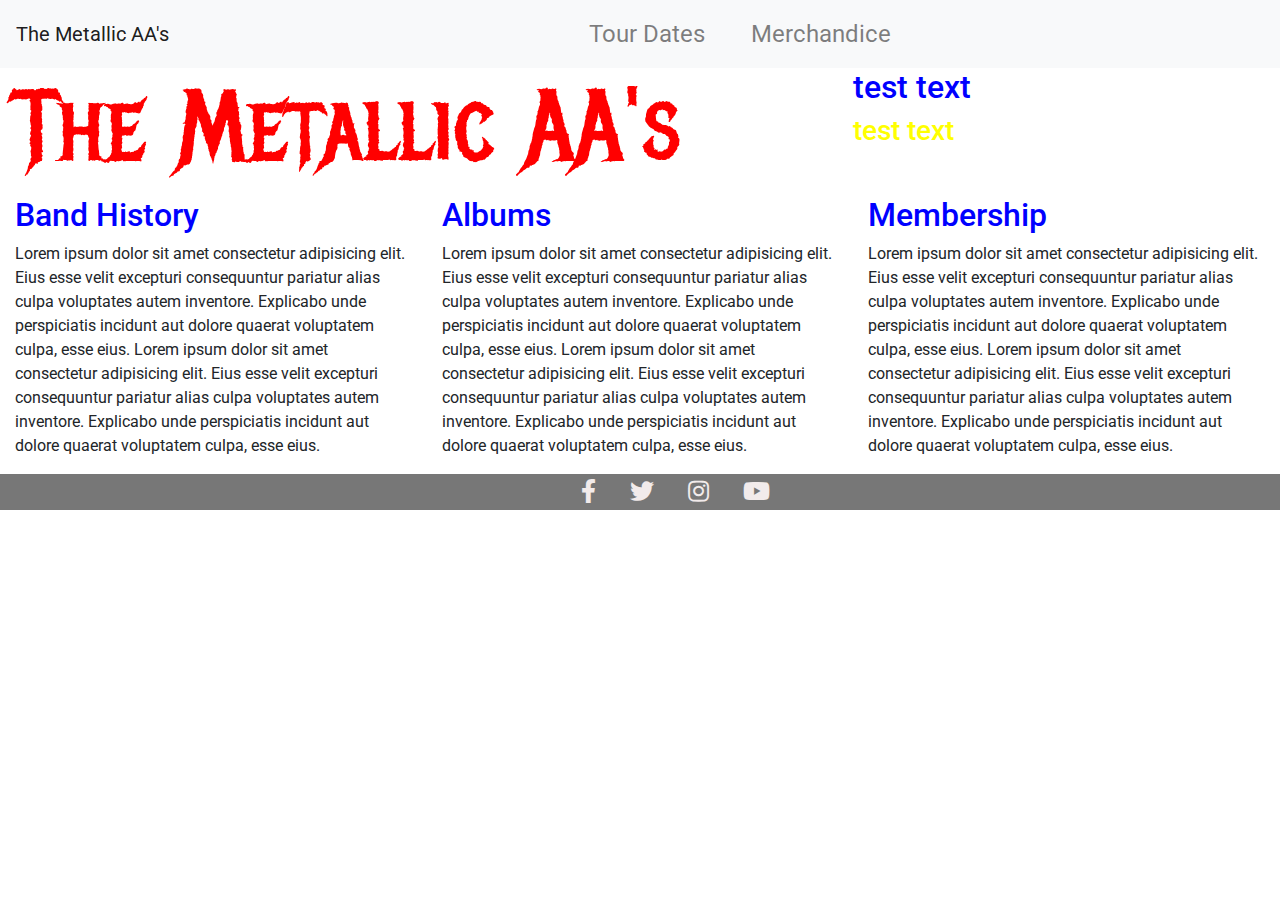
==== index.html @ 0524f5a1 "footer+navAdded" ====
<!DOCTYPE html>
<html lang="en">
<head>
    <meta charset="UTF-8">
    <meta name="viewport" content="width=device-width, initial-scale=1.0">
    <meta http-equiv="X-UA-Compatible" content="ie=edge">
    <title>The Metallic AA's</title>
    <link rel="stylesheet" href="https://stackpath.bootstrapcdn.com/bootstrap/4.4.1/css/bootstrap.min.css" integrity="sha384-Vkoo8x4CGsO3+Hhxv8T/Q5PaXtkKtu6ug5TOeNV6gBiFeWPGFN9MuhOf23Q9Ifjh" crossorigin="anonymous">
<script src="https://stackpath.bootstrapcdn.com/bootstrap/4.4.1/js/bootstrap.min.js" integrity="sha384-wfSDF2E50Y2D1uUdj0O3uMBJnjuUD4Ih7YwaYd1iqfktj0Uod8GCExl3Og8ifwB6" crossorigin="anonymous"></script>
<link href="https://cdnjs.cloudflare.com/ajax/libs/font-awesome/5.11.2/css/all.min.css" type="text/css" rel="stylesheet">
<link href="assets/css/style.css" type="text/css" rel="stylesheet">
</head>
<!---------------------------------------------------------------------Navbar-------------------------------------------------------------------------------------------------------->
<body>
     <nav class="navbar navbar-expand-lg navbar-light bg-light">
        <a class="navbar-brand" href="index.html">The Metallic AA's</a>
            <button class="navbar-toggler" type="button" data-toggle="collapse" data-target="#navbarNav" aria-controls="navbarNav" aria-expanded="false" aria-label="Toggle navigation">
                <span class="navbar-toggler-icon"></span>
            </button>
                <div class="collapse navbar-collapse" id="navbarNav">
                    <ul class="navbar-nav">
                        <li class="nav-item">
                            <a class="nav-link" href="tour.html">Tour Dates</a>
                        </li>
                        <li class="nav-item">
                            <a class="nav-link" href="merch.html">Merchandice</a>
                        </li>
                    </ul>
                </div>
    </nav>
    <!---------------------------------------------------------------------------head------------------------------------------------------------------------------------------->
    <div class="container-fluid top-image">
        <div class="row">
            <div class="col-8">
                <h1>The Metallic AA's</h1>
            </div>
            <div class="col-4">
                <div class="row">
                    <h2>test text</h2>
                </div>
                <div class="row">
                    <h3>test text</h3>
                </div>
            </div>
        </div>
    </div>
 <!----------------------------------------------------------------------middle------------------------------------------------------------------------------------------------------>  
    <div class="container-fluid center-image">
        <div class="row">
            <div class="col-4">
                <h2>Band History</h2>
                    <p>
                        Lorem ipsum dolor sit amet consectetur adipisicing elit.
                        Eius esse velit excepturi consequuntur pariatur alias culpa voluptates autem inventore.
                        Explicabo unde perspiciatis incidunt aut dolore quaerat voluptatem culpa, esse eius.
                        Lorem ipsum dolor sit amet consectetur adipisicing elit.
                        Eius esse velit excepturi consequuntur pariatur alias culpa voluptates autem inventore.
                        Explicabo unde perspiciatis incidunt aut dolore quaerat voluptatem culpa, esse eius.
                    <p>
            </div>
            <div class="col-4">
                <h2>Albums</h2>
                    <p>
                        Lorem ipsum dolor sit amet consectetur adipisicing elit.
                        Eius esse velit excepturi consequuntur pariatur alias culpa voluptates autem inventore.
                        Explicabo unde perspiciatis incidunt aut dolore quaerat voluptatem culpa, esse eius.
                        Lorem ipsum dolor sit amet consectetur adipisicing elit.
                        Eius esse velit excepturi consequuntur pariatur alias culpa voluptates autem inventore.
                        Explicabo unde perspiciatis incidunt aut dolore quaerat voluptatem culpa, esse eius.
                    <p>
            </div>
            <div class="col-4">
                <h2>Membership</h2>
                    <p>
                        Lorem ipsum dolor sit amet consectetur adipisicing elit.
                        Eius esse velit excepturi consequuntur pariatur alias culpa voluptates autem inventore.
                        Explicabo unde perspiciatis incidunt aut dolore quaerat voluptatem culpa, esse eius.
                        Lorem ipsum dolor sit amet consectetur adipisicing elit.
                        Eius esse velit excepturi consequuntur pariatur alias culpa voluptates autem inventore.
                        Explicabo unde perspiciatis incidunt aut dolore quaerat voluptatem culpa, esse eius.
                    <p>
            </div>
        </div>
    </div>
<!------------------------------------------------------------------------footer---------------------------------------------------------------------------------------------------->
    <div class="container-fluid footer">
        <div class="row">
                <ul>
                    <li><a href="https://www.facebook.com/" target="_blank"><i class="fab fa-facebook-f"></i><a></li>
                    <li><a href="https://twitter.com/" target="_blank"><i class="fab fa-twitter"></i><a></li>
                    <li><a href="https://www.instagram.com/" target="_blank"><i class="fab fa-instagram"></i><a></li>
                    <li><a href="https://www.youtube.com/" target="_blank"><i class="fab fa-youtube"></i><a></li>
                </ul>
        </div>
    </div>
</body>
</html>
---- assets/css/style.css ----
@import url('https://fonts.googleapis.com/css?family=Metal+Mania:100,200,300,400,500,600,700|Roboto:100,200,300,400,500,600,700&display=swap');

body{
    margin: 0;
    padding: 0;
}

h1{
    color: red;
    font-family: "metal mania";
    font-size: 100px;
}

h2{
    color: blue;
}

h3{
    color: yellow;
}

h4{
    color: green;
}

h5{
    color: purple;
}

h6{
    color: orange;
}

.top-image{
    background-image: url(/assets/img/band2.jpg);
}


.center-image{
    background-image: url(/assets/img/ban.jpg);
}

.footer{
background-color: #777;
}

ul{
margin: 0 auto;
}

ul li{
display: inline;
font-size: 150%;
margin-left: 30px;
}

ul li i{
color:  #f2ebeb;
}

ul li i:hover{
    color: #c23c32;
}
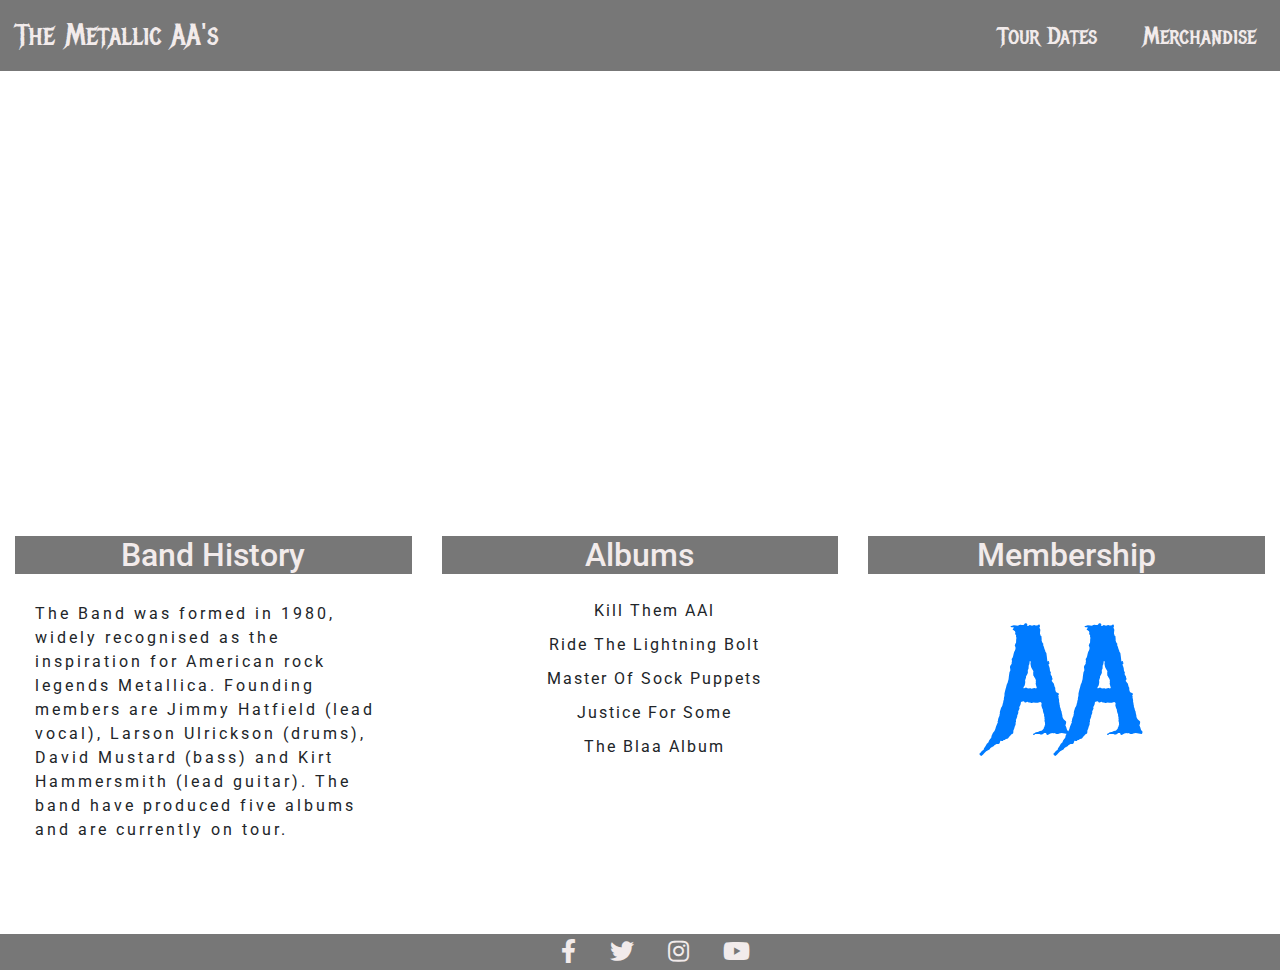
==== commit c4044fc3: "partial readme + updates to files" ====
--- a/index.html
+++ b/index.html
@@ -12,7 +12,7 @@
 </head>
 <!---------------------------------------------------------------------Navbar-------------------------------------------------------------------------------------------------------->
 <body>
-     <nav class="navbar navbar-expand-lg navbar-light bg-light">
+    <nav class="navbar navbar-expand-lg navbar-dark navback">
         <a class="navbar-brand" href="index.html">The Metallic AA's</a>
             <button class="navbar-toggler" type="button" data-toggle="collapse" data-target="#navbarNav" aria-controls="navbarNav" aria-expanded="false" aria-label="Toggle navigation">
                 <span class="navbar-toggler-icon"></span>
@@ -23,7 +23,7 @@
                             <a class="nav-link" href="tour.html">Tour Dates</a>
                         </li>
                         <li class="nav-item">
-                            <a class="nav-link" href="merch.html">Merchandice</a>
+                            <a class="nav-link" href="merch.html">Merchandise</a>
                         </li>
                     </ul>
                 </div>
@@ -31,54 +31,38 @@
     <!---------------------------------------------------------------------------head------------------------------------------------------------------------------------------->
     <div class="container-fluid top-image">
         <div class="row">
-            <div class="col-8">
-                <h1>The Metallic AA's</h1>
-            </div>
-            <div class="col-4">
-                <div class="row">
-                    <h2>test text</h2>
-                </div>
-                <div class="row">
-                    <h3>test text</h3>
-                </div>
+            <div class="col">
             </div>
         </div>
     </div>
  <!----------------------------------------------------------------------middle------------------------------------------------------------------------------------------------------>  
     <div class="container-fluid center-image">
         <div class="row">
-            <div class="col-4">
+            <div class="col-lg-4 col-sm-12">
                 <h2>Band History</h2>
                     <p>
-                        Lorem ipsum dolor sit amet consectetur adipisicing elit.
-                        Eius esse velit excepturi consequuntur pariatur alias culpa voluptates autem inventore.
-                        Explicabo unde perspiciatis incidunt aut dolore quaerat voluptatem culpa, esse eius.
-                        Lorem ipsum dolor sit amet consectetur adipisicing elit.
-                        Eius esse velit excepturi consequuntur pariatur alias culpa voluptates autem inventore.
-                        Explicabo unde perspiciatis incidunt aut dolore quaerat voluptatem culpa, esse eius.
+                      The Band was formed in 1980, widely recognised as the inspiration for American rock legends Metallica.
+                      Founding members are Jimmy Hatfield (lead vocal),
+                      Larson Ulrickson (drums), David Mustard (bass) and Kirt Hammersmith (lead guitar).
+                      The band have produced five albums and are currently on tour.
+
                     <p>
             </div>
-            <div class="col-4">
+            <div class="col-lg-4 col-sm-12">
                 <h2>Albums</h2>
-                    <p>
-                        Lorem ipsum dolor sit amet consectetur adipisicing elit.
-                        Eius esse velit excepturi consequuntur pariatur alias culpa voluptates autem inventore.
-                        Explicabo unde perspiciatis incidunt aut dolore quaerat voluptatem culpa, esse eius.
-                        Lorem ipsum dolor sit amet consectetur adipisicing elit.
-                        Eius esse velit excepturi consequuntur pariatur alias culpa voluptates autem inventore.
-                        Explicabo unde perspiciatis incidunt aut dolore quaerat voluptatem culpa, esse eius.
-                    <p>
+                    
+                      <ul id="album">
+                        <li>Kill Them AAl</li>
+                        <li>Ride The Lightning Bolt </li>
+                        <li>Master Of Sock Puppets</li>
+                        <li>Justice For Some</li>
+                        <li>The Blaa Album</li>
+                      </ul>
+                
             </div>
-            <div class="col-4">
+            <div class="col-lg-4 col-sm-12">
                 <h2>Membership</h2>
-                    <p>
-                        Lorem ipsum dolor sit amet consectetur adipisicing elit.
-                        Eius esse velit excepturi consequuntur pariatur alias culpa voluptates autem inventore.
-                        Explicabo unde perspiciatis incidunt aut dolore quaerat voluptatem culpa, esse eius.
-                        Lorem ipsum dolor sit amet consectetur adipisicing elit.
-                        Eius esse velit excepturi consequuntur pariatur alias culpa voluptates autem inventore.
-                        Explicabo unde perspiciatis incidunt aut dolore quaerat voluptatem culpa, esse eius.
-                    <p>
+                    <h1><a href="membership.html">AA</a></h1>
             </div>
         </div>
     </div>
@@ -93,5 +77,8 @@
                 </ul>
         </div>
     </div>
+<script src="https://code.jquery.com/jquery-3.2.1.slim.min.js" integrity="sha384-KJ3o2DKtIkvYIK3UENzmM7KCkRr/rE9/Qpg6aAZGJwFDMVNA/GpGFF93hXpG5KkN" crossorigin="anonymous"></script>
+<script src="https://cdnjs.cloudflare.com/ajax/libs/popper.js/1.12.9/umd/popper.min.js" integrity="sha384-ApNbgh9B+Y1QKtv3Rn7W3mgPxhU9K/ScQsAP7hUibX39j7fakFPskvXusvfa0b4Q" crossorigin="anonymous"></script>
+<script src="https://maxcdn.bootstrapcdn.com/bootstrap/4.0.0/js/bootstrap.min.js" integrity="sha384-JZR6Spejh4U02d8jOt6vLEHfe/JQGiRRSQQxSfFWpi1MquVdAyjUar5+76PVCmYl" crossorigin="anonymous"></script>
 </body>
 </html>--- a/assets/css/style.css
+++ b/assets/css/style.css
@@ -6,17 +6,59 @@
 }
 
 h1{
-    color: red;
+    color:#777;
     font-family: "metal mania";
-    font-size: 100px;
+    font-size: 150px;
+    text-align: center;
+    margin-top: 5%;
 }
 
+.navback{
+    background-color: #777;
+}
+
+.navbar .navbar-brand{
+    font-size:30px;
+    font-family: "metal mania";
+    transition: color 0.5s ease-in-out;
+    color: #f2ebeb;
+}
+
+.navbar .navbar-brand:hover{
+    color: red;
+}
+
+.navbar .navbar-nav{
+    margin-right: 0;
+}
+
+.navbar .nav-item .nav-link{
+    color:#f2ebeb;
+    font-family: "metal mania";
+    text-align: right;
+}
+
+.navbar .nav-item .nav-link:hover{
+    color: red;
+    transition: color 0.5s ease-in-out;
+}
+
+.navbar .navbar-toggler icon{
+    color:#f2ebeb;
+}
+
+
 h2{
-    color: blue;
+    color:#f2ebeb;
+    text-align: center;
+    font-family: "Roboto";
+    text-transform: capitalize;
+    margin-top: 15px;
+    background-color: #777;
 }
 
 h3{
-    color: yellow;
+    color: #f2ebeb;;
 }
 
 h4{
@@ -31,8 +73,34 @@
     color: orange;
 }
 
+p{
+    letter-spacing: 3px;
+    padding: 20px;
+    font-family: "Roboto";
+}
+
 .top-image{
-    background-image: url(/assets/img/band2.jpg);
+    background-image: url(/assets/img/band3.jpg);
+    height: 50vh;
+    background-size:cover;
+    width: 100vw ;
+    background-position: center;
+}
+
+ .top-image-tour{
+    background-image: url(/assets/img/tour.jpg);
+    height: 50vh;
+    background-size:cover;
+    width: 100vw;
+    background-repeat:no-repeat;
+    background-position: center;
+}
+
+.top-image-merch{
+    background-image: url(/assets/img/merch.jpg);
+    height: 50vh;
+    background-size:cover;
+    width: 100vw ;
 }
 
 
@@ -41,11 +109,12 @@
 }
 
 .footer{
-background-color: #777;
+background-color:#777;
 }
 
 ul{
 margin: 0 auto;
+padding: 0;
 }
 
 ul li{
@@ -56,8 +125,52 @@
 
 ul li i{
 color:  #f2ebeb;
+transition: color 0.5s ease-in-out;
 }
 
 ul li i:hover{
-    color: #c23c32;
-}+    color: red;
+}
+
+.btn{
+    background-color:none;
+    color: #777;
+    border: 0;
+    
+}
+
+.btn:hover{
+    color: red;
+    transition: color 0.5s ease-in-out;
+}
+
+/*.logo{
+    background: url("../img/tour.jpg");
+    background-position: center;
+    background-repeat: no-repeat;
+    background-size: cover;
+    min-height: 360px;*/
+}
+
+.repo{
+    height:50vh;
+}
+
+.btn .btn-lg{
+    padding-left: 40%;
+}
+
+#album li{
+    color:#212529;
+    letter-spacing: 2px;
+    padding: 5px;
+    font-size: 16px;
+    display: block;
+    font-family: "Roboto";
+    text-align: center;
+}
+
+#album{
+    margin-top:20px;
+}
+
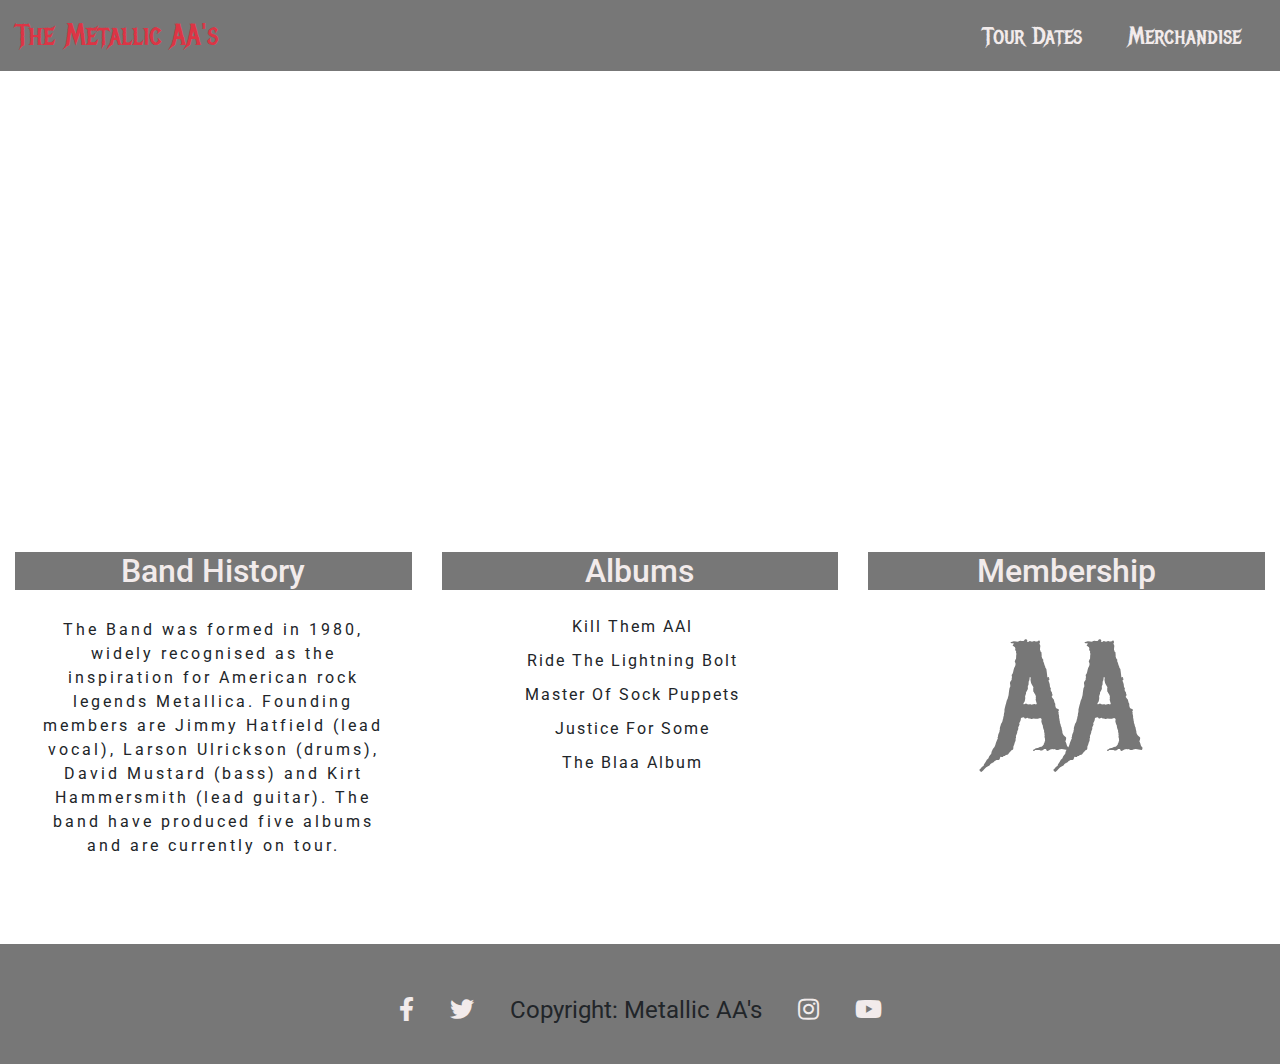
==== commit b618075a: "improved footer+membership column/added margins" ====
--- a/index.html
+++ b/index.html
@@ -1,84 +1,138 @@
 <!DOCTYPE html>
 <html lang="en">
-<head>
-    <meta charset="UTF-8">
-    <meta name="viewport" content="width=device-width, initial-scale=1.0">
-    <meta http-equiv="X-UA-Compatible" content="ie=edge">
+  <head>
+    <meta charset="UTF-8" />
+    <meta name="viewport" content="width=device-width, initial-scale=1.0" />
+    <meta http-equiv="X-UA-Compatible" content="ie=edge" />
     <title>The Metallic AA's</title>
-    <link rel="stylesheet" href="https://stackpath.bootstrapcdn.com/bootstrap/4.4.1/css/bootstrap.min.css" integrity="sha384-Vkoo8x4CGsO3+Hhxv8T/Q5PaXtkKtu6ug5TOeNV6gBiFeWPGFN9MuhOf23Q9Ifjh" crossorigin="anonymous">
-<script src="https://stackpath.bootstrapcdn.com/bootstrap/4.4.1/js/bootstrap.min.js" integrity="sha384-wfSDF2E50Y2D1uUdj0O3uMBJnjuUD4Ih7YwaYd1iqfktj0Uod8GCExl3Og8ifwB6" crossorigin="anonymous"></script>
-<link href="https://cdnjs.cloudflare.com/ajax/libs/font-awesome/5.11.2/css/all.min.css" type="text/css" rel="stylesheet">
-<link href="assets/css/style.css" type="text/css" rel="stylesheet">
-</head>
-<!---------------------------------------------------------------------Navbar-------------------------------------------------------------------------------------------------------->
-<body>
+    <link
+      rel="stylesheet"
+      href="https://stackpath.bootstrapcdn.com/bootstrap/4.4.1/css/bootstrap.min.css"
+      integrity="sha384-Vkoo8x4CGsO3+Hhxv8T/Q5PaXtkKtu6ug5TOeNV6gBiFeWPGFN9MuhOf23Q9Ifjh"
+      crossorigin="anonymous"
+    />
+    <script
+      src="https://stackpath.bootstrapcdn.com/bootstrap/4.4.1/js/bootstrap.min.js"
+      integrity="sha384-wfSDF2E50Y2D1uUdj0O3uMBJnjuUD4Ih7YwaYd1iqfktj0Uod8GCExl3Og8ifwB6"
+      crossorigin="anonymous"
+    ></script>
+    <link
+      href="https://cdnjs.cloudflare.com/ajax/libs/font-awesome/5.11.2/css/all.min.css"
+      type="text/css"
+      rel="stylesheet"
+    />
+    <link href="assets/css/style.css" type="text/css" rel="stylesheet" />
+  </head>
+  <!---------------------------------------------------------------------Navbar-------------------------------------------------------------------------------------------------------->
+
+  <body>
     <nav class="navbar navbar-expand-lg navbar-dark navback">
-        <a class="navbar-brand" href="index.html">The Metallic AA's</a>
-            <button class="navbar-toggler" type="button" data-toggle="collapse" data-target="#navbarNav" aria-controls="navbarNav" aria-expanded="false" aria-label="Toggle navigation">
-                <span class="navbar-toggler-icon"></span>
-            </button>
-                <div class="collapse navbar-collapse" id="navbarNav">
-                    <ul class="navbar-nav">
-                        <li class="nav-item">
-                            <a class="nav-link" href="tour.html">Tour Dates</a>
-                        </li>
-                        <li class="nav-item">
-                            <a class="nav-link" href="merch.html">Merchandise</a>
-                        </li>
-                    </ul>
-                </div>
+      <a class="navbar-brand text-danger" href="index.html"
+        >The Metallic AA's</a
+      >
+      <button
+        class="navbar-toggler"
+        type="button"
+        data-toggle="collapse"
+        data-target="#navbarNav"
+        aria-controls="navbarNav"
+        aria-expanded="false"
+        aria-label="Toggle navigation"
+      >
+        <span class="navbar-toggler-icon"></span>
+      </button>
+      <div class="collapse navbar-collapse" id="navbarNav">
+        <ul class="navbar-nav">
+          <li class="nav-item">
+            <a class="nav-link" href="tour.html">Tour Dates</a>
+          </li>
+          <li class="nav-item">
+            <a class="nav-link" href="merch.html">Merchandise</a>
+          </li>
+        </ul>
+      </div>
     </nav>
     <!---------------------------------------------------------------------------head------------------------------------------------------------------------------------------->
     <div class="container-fluid top-image">
-        <div class="row">
-            <div class="col">
-            </div>
+      <div class="row">
+        <div class="col"></div>
+      </div>
+    </div>
+    <!----------------------------------------------------------------------middle------------------------------------------------------------------------------------------------------>
+    <div class="container-fluid center-image">
+      <div class="row">
+        <div class="col-lg-4 col-sm-12 mt-3">
+          <h2>Band History</h2>
+          <p>
+            The Band was formed in 1980, widely recognised as the inspiration
+            for American rock legends Metallica. Founding members are Jimmy
+            Hatfield (lead vocal), Larson Ulrickson (drums), David Mustard
+            (bass) and Kirt Hammersmith (lead guitar). The band have produced
+            five albums and are currently on tour.
+          </p>
         </div>
+
+        <div class="col-lg-4 col-sm-12 mt-3">
+          <h2>Albums</h2>
+          <ul id="album">
+            <li>Kill Them AAl</li>
+            <li>Ride The Lightning Bolt</li>
+            <li>Master Of Sock Puppets</li>
+            <li>Justice For Some</li>
+            <li>The Blaa Album</li>
+          </ul>
+        </div>
+
+        <div class="col-lg-4 col-sm-12 mt-3">
+          <h2>Membership</h2>
+          <h1><a class="membership" href="membership.html">AA</a></h1>
+        </div>
+      </div>
     </div>
- <!----------------------------------------------------------------------middle------------------------------------------------------------------------------------------------------>  
-    <div class="container-fluid center-image">
-        <div class="row">
-            <div class="col-lg-4 col-sm-12">
-                <h2>Band History</h2>
-                    <p>
-                      The Band was formed in 1980, widely recognised as the inspiration for American rock legends Metallica.
-                      Founding members are Jimmy Hatfield (lead vocal),
-                      Larson Ulrickson (drums), David Mustard (bass) and Kirt Hammersmith (lead guitar).
-                      The band have produced five albums and are currently on tour.
-
-                    <p>
-            </div>
-            <div class="col-lg-4 col-sm-12">
-                <h2>Albums</h2>
-                    
-                      <ul id="album">
-                        <li>Kill Them AAl</li>
-                        <li>Ride The Lightning Bolt </li>
-                        <li>Master Of Sock Puppets</li>
-                        <li>Justice For Some</li>
-                        <li>The Blaa Album</li>
-                      </ul>
-                
-            </div>
-            <div class="col-lg-4 col-sm-12">
-                <h2>Membership</h2>
-                    <h1><a href="membership.html">AA</a></h1>
-            </div>
-        </div>
+    <!------------------------------------------------------------------------footer---------------------------------------------------------------------------------------------------->
+    <div class="container-fluid footer">
+      <div class="row">
+        <ul class="mt-5">
+          <li>
+            <a href="https://www.facebook.com/" target="_blank"
+              ><i class="fab fa-facebook-f"></i
+            ></a>
+          </li>
+          <li>
+            <a href="https://twitter.com/" target="_blank"
+              ><i class="fab fa-twitter"></i
+            ></a>
+          </li>
+          <li>
+            <a><span>Copyright: Metallic AA's</span></a>
+          </li>
+          <li>
+            <a href="https://www.instagram.com/" target="_blank"
+              ><i class="fab fa-instagram"></i
+            ></a>
+          </li>
+          <li>
+            <a href="https://www.youtube.com/" target="_blank"
+              ><i class="fab fa-youtube"></i
+            ></a>
+          </li>
+        </ul>
+      </div>
     </div>
-<!------------------------------------------------------------------------footer---------------------------------------------------------------------------------------------------->
-    <div class="container-fluid footer">
-        <div class="row">
-                <ul>
-                    <li><a href="https://www.facebook.com/" target="_blank"><i class="fab fa-facebook-f"></i><a></li>
-                    <li><a href="https://twitter.com/" target="_blank"><i class="fab fa-twitter"></i><a></li>
-                    <li><a href="https://www.instagram.com/" target="_blank"><i class="fab fa-instagram"></i><a></li>
-                    <li><a href="https://www.youtube.com/" target="_blank"><i class="fab fa-youtube"></i><a></li>
-                </ul>
-        </div>
-    </div>
-<script src="https://code.jquery.com/jquery-3.2.1.slim.min.js" integrity="sha384-KJ3o2DKtIkvYIK3UENzmM7KCkRr/rE9/Qpg6aAZGJwFDMVNA/GpGFF93hXpG5KkN" crossorigin="anonymous"></script>
-<script src="https://cdnjs.cloudflare.com/ajax/libs/popper.js/1.12.9/umd/popper.min.js" integrity="sha384-ApNbgh9B+Y1QKtv3Rn7W3mgPxhU9K/ScQsAP7hUibX39j7fakFPskvXusvfa0b4Q" crossorigin="anonymous"></script>
-<script src="https://maxcdn.bootstrapcdn.com/bootstrap/4.0.0/js/bootstrap.min.js" integrity="sha384-JZR6Spejh4U02d8jOt6vLEHfe/JQGiRRSQQxSfFWpi1MquVdAyjUar5+76PVCmYl" crossorigin="anonymous"></script>
-</body>
-</html>+    <script
+      src="https://code.jquery.com/jquery-3.2.1.slim.min.js"
+      integrity="sha384-KJ3o2DKtIkvYIK3UENzmM7KCkRr/rE9/Qpg6aAZGJwFDMVNA/GpGFF93hXpG5KkN"
+      crossorigin="anonymous"
+    ></script>
+    <script
+      src="https://cdnjs.cloudflare.com/ajax/libs/popper.js/1.12.9/umd/popper.min.js"
+      integrity="sha384-ApNbgh9B+Y1QKtv3Rn7W3mgPxhU9K/ScQsAP7hUibX39j7fakFPskvXusvfa0b4Q"
+      crossorigin="anonymous"
+    ></script>
+    <script
+      src="https://maxcdn.bootstrapcdn.com/bootstrap/4.0.0/js/bootstrap.min.js"
+      integrity="sha384-JZR6Spejh4U02d8jOt6vLEHfe/JQGiRRSQQxSfFWpi1MquVdAyjUar5+76PVCmYl"
+      crossorigin="anonymous"
+    ></script>
+  </body>
+</html>
--- a/assets/css/style.css
+++ b/assets/css/style.css
@@ -1,176 +1,278 @@
-@import url('https://fonts.googleapis.com/css?family=Metal+Mania:100,200,300,400,500,600,700|Roboto:100,200,300,400,500,600,700&display=swap');
-
-body{
-    margin: 0;
-    padding: 0;
-}
-
-h1{
-    color:#777;
-    font-family: "metal mania";
-    font-size: 150px;
-    text-align: center;
-    margin-top: 5%;
-}
-
-.navback{
-    background-color: #777;
-}
-
-.navbar .navbar-brand{
-    font-size:30px;
-    font-family: "metal mania";
-    transition: color 0.5s ease-in-out;
-    color: #f2ebeb;
-}
-
-.navbar .navbar-brand:hover{
+@import url("https://fonts.googleapis.com/css?family=Metal+Mania:100,200,300,400,500,600,700|Roboto:100,200,300,400,500,600,700&display=swap");
+
+/*-------------------------------------------------------------------------navbar section-----------------------------------------------------------------------------------*/
+body {
+  margin: 0;
+  padding: 0;
+  font-family: "Roboto";
+  height: 100vh;
+}
+
+.navback {
+  background-color: #777;
+}
+
+.navbar .navbar-brand {
+  font-size: 30px;
+  font-family: "metal mania";
+  transition: color 0.5s ease-in-out;
+  color: #f2ebeb;
+}
+
+.navbar .navbar-brand:hover {
+  color: red;
+}
+
+.navbar .navbar-nav {
+  margin-right: 0;
+}
+
+.navbar .nav-item .nav-link {
+  color: #f2ebeb;
+  font-family: "metal mania";
+  text-align: right;
+}
+
+.navbar .nav-item .nav-link:hover {
+  color: red;
+  transition: color 0.5s ease-in-out;
+}
+
+.navbar .navbar-toggler icon {
+  color: #f2ebeb;
+}
+
+/*------------------------------------------------------------------------------images-------------------------------------------------------------------------------------------*/
+.top-image {
+  background-image: url(../img/band.jpg);
+  height: 50vh;
+  background-size: cover;
+  width: 100vw;
+  background-position: center;
+  background-repeat: no-repeat;
+}
+
+.top-image-tour {
+  background-image: url(../img/tour3.jpg);
+  height: 50vh;
+  background-size: cover;
+  width: 100vw;
+  background-repeat: no-repeat;
+  background-position: bottom;
+}
+
+.top-image-merch {
+  background-image: url(../img/merch2.jpg);
+  height: 50vh;
+  background-size: cover;
+  width: 100vw;
+  background-repeat: no-repeat;
+}
+
+.member-image {
+  background-image: url(../img/hands.jpg);
+  height: 100vh;
+  background-size: cover;
+  background-repeat: no-repeat;
+}
+
+.center-image .membership {
+  color: #777;
+  text-decoration: none;
+  animation-name: colorChange;
+  animation-duration: 5s;
+  animation-fill-mode: forwards;
+}
+
+/* .center-image .membership:hover {
+  color: red;
+  transition: color 0.5s ease-in-out;
+} */
+
+/*--------------------------------------------------------------------------text------------------------------------------------------------------------------------------------*/
+h1 {
+  color: #777;
+  font-family: "metal mania";
+  font-size: 150px;
+  text-align: center;
+  margin-top: 5%;
+}
+
+h2 {
+  color: #f2ebeb;
+  text-align: center;
+  font-family: "Roboto";
+  text-transform: capitalize;
+  margin-top: 15px;
+  background-color: #777;
+}
+
+h3 {
+  color: #f2ebeb;
+}
+
+p {
+  letter-spacing: 3px;
+  padding: 20px;
+  font-family: "Roboto";
+  text-align: center;
+}
+
+/*----------------------------------------------------------------------------lists---------------------------------------------------------------------------------------------*/
+
+ul {
+  margin: 0 auto;
+  padding: 0;
+}
+
+ul li {
+  display: inline;
+  font-size: 150%;
+  margin-left: 15px;
+  margin-right: 15px;
+}
+
+ul li i {
+  color: #f2ebeb;
+  transition: color 0.5s ease-in-out;
+}
+
+ul li i:hover {
+  color: red;
+}
+
+#album li {
+  color: #212529;
+  letter-spacing: 2px;
+  padding: 5px;
+  font-size: 16px;
+  display: block;
+  font-family: "Roboto";
+  text-align: center;
+  margin-left: 0px;
+}
+
+/*-------------------------------------------------------------------------------forms-----------------------------------------------------------------------------------------*/
+
+.member-form {
+  color: #777;
+  font-weight: bold;
+  font-size: 20px;
+  font-family: "Roboto";
+  margin-left: 10%;
+  margin-right: 10%;
+}
+
+.form-control {
+  background-color: #777;
+  opacity: 0.5;
+}
+
+.member-form .input-group-text {
+  opacity: 0.5;
+  background-color: #777;
+}
+
+.member-form .custom-select {
+  opacity: 0.5;
+  background-color: #777;
+}
+
+.member-form .form-check-input {
+  opacity: 0.5;
+  background-color: #777;
+}
+
+.member-form .form-control {
+  color: #000000;
+}
+
+.merch .form-row {
+  display: block;
+  margin-left: 0;
+  margin-right: 0;
+  margin-top: 10px;
+}
+
+/*-------------------------------------------------------------------------------buttons---------------------------------------------------------------------------------------*/
+
+.btn {
+  background-color: white;
+  color: #777;
+  border: 0;
+}
+
+.btn:hover {
+  color: red;
+  transition: color 0.5s ease-in-out;
+}
+
+.repo {
+  height: 50vh;
+}
+
+.btn .btn-lg {
+  padding-left: 40%;
+}
+
+#album {
+  margin-top: 20px;
+}
+
+.btn-member {
+  background-color: #777;
+  opacity: 0.5;
+}
+
+.btn-member:hover {
+  background-color: red;
+  opacity: 1;
+  transition: color 0.5s ease-in-out;
+  color: #f2ebeb;
+}
+
+.tour .btn {
+  background-color: white;
+  color: #777;
+  font-weight: 500;
+}
+
+.tour .btn:hover {
+  color: red;
+  transition: color 0.5s ease-in-out;
+}
+
+.merch .btn {
+  background-color: white;
+  color: #777;
+  font-weight: 500;
+}
+
+.merch .btn:hover {
+  color: red;
+  transition: color 0.5s ease-in-out;
+}
+
+.footer {
+  background-color: #777;
+  height: 120px;
+  margin-top: 50px;
+}
+/* -------------------------------------------------media------------------------------------------------- */
+
+@media only screen and (max-width: 767px) {
+  .footer span {
+    display: none;
+  }
+}
+
+/* -------------------------------------------------animation--------------------------------------------- */
+
+@keyframes colorChange {
+  0% {
+    color: #777;
+  }
+  100% {
     color: red;
-}
-
-.navbar .navbar-nav{
-    margin-right: 0;
-}
-
-.navbar .nav-item .nav-link{
-    color:#f2ebeb;
-    font-family: "metal mania";
-    text-align: right;
-}
-
-.navbar .nav-item .nav-link:hover{
-    color: red;
-    transition: color 0.5s ease-in-out;
-}
-
-.navbar .navbar-toggler icon{
-    color:#f2ebeb;
-}
-
-
-h2{
-    color:#f2ebeb;
-    text-align: center;
-    font-family: "Roboto";
-    text-transform: capitalize;
-    margin-top: 15px;
-    background-color: #777;
-}
-
-h3{
-    color: #f2ebeb;;
-}
-
-h4{
-    color: green;
-}
-
-h5{
-    color: purple;
-}
-
-h6{
-    color: orange;
-}
-
-p{
-    letter-spacing: 3px;
-    padding: 20px;
-    font-family: "Roboto";
-}
-
-.top-image{
-    background-image: url(/assets/img/band3.jpg);
-    height: 50vh;
-    background-size:cover;
-    width: 100vw ;
-    background-position: center;
-}
-
- .top-image-tour{
-    background-image: url(/assets/img/tour.jpg);
-    height: 50vh;
-    background-size:cover;
-    width: 100vw;
-    background-repeat:no-repeat;
-    background-position: center;
-}
-
-.top-image-merch{
-    background-image: url(/assets/img/merch.jpg);
-    height: 50vh;
-    background-size:cover;
-    width: 100vw ;
-}
-
-
-.center-image{
-    background-image: url(/assets/img/ban.jpg);
-}
-
-.footer{
-background-color:#777;
-}
-
-ul{
-margin: 0 auto;
-padding: 0;
-}
-
-ul li{
-display: inline;
-font-size: 150%;
-margin-left: 30px;
-}
-
-ul li i{
-color:  #f2ebeb;
-transition: color 0.5s ease-in-out;
-}
-
-ul li i:hover{
-    color: red;
-}
-
-.btn{
-    background-color:none;
-    color: #777;
-    border: 0;
-    
-}
-
-.btn:hover{
-    color: red;
-    transition: color 0.5s ease-in-out;
-}
-
-/*.logo{
-    background: url("../img/tour.jpg");
-    background-position: center;
-    background-repeat: no-repeat;
-    background-size: cover;
-    min-height: 360px;*/
-}
-
-.repo{
-    height:50vh;
-}
-
-.btn .btn-lg{
-    padding-left: 40%;
-}
-
-#album li{
-    color:#212529;
-    letter-spacing: 2px;
-    padding: 5px;
-    font-size: 16px;
-    display: block;
-    font-family: "Roboto";
-    text-align: center;
-}
-
-#album{
-    margin-top:20px;
-}
-
+  }
+}
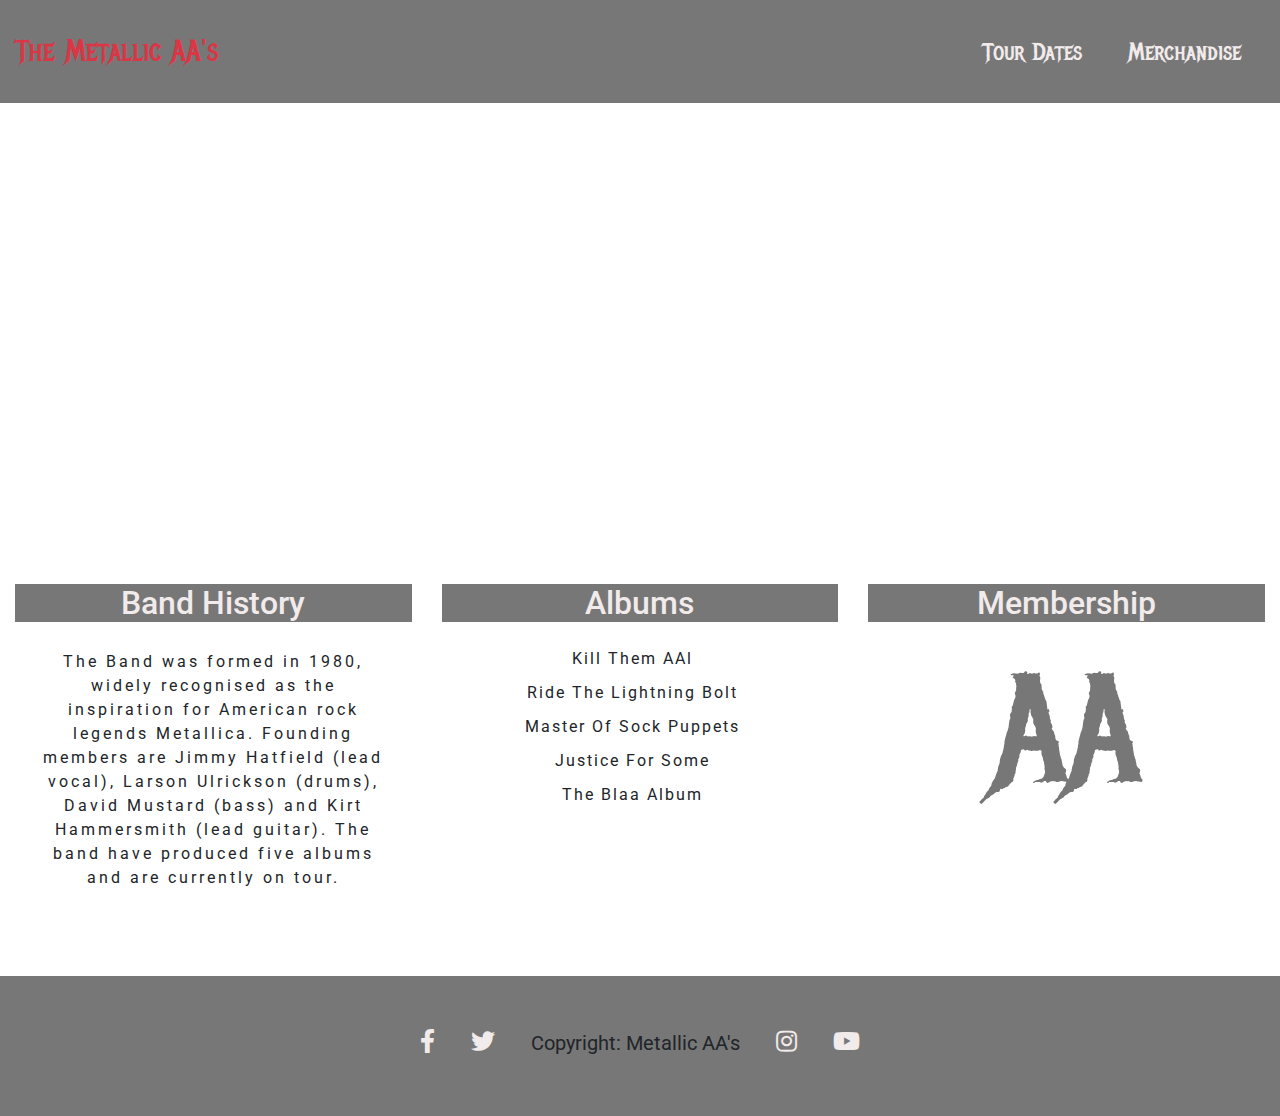
==== commit 6dfb7561: "style+layout changes" ====
--- a/index.html
+++ b/index.html
@@ -26,7 +26,7 @@
   <!---------------------------------------------------------------------Navbar-------------------------------------------------------------------------------------------------------->
 
   <body>
-    <nav class="navbar navbar-expand-lg navbar-dark navback">
+    <nav class="navbar navbar-expand-lg navbar-dark navback py-4">
       <a class="navbar-brand text-danger" href="index.html"
         >The Metallic AA's</a
       >
@@ -52,13 +52,11 @@
         </ul>
       </div>
     </nav>
-    <!---------------------------------------------------------------------------head------------------------------------------------------------------------------------------->
-    <div class="container-fluid top-image">
-      <div class="row">
-        <div class="col"></div>
-      </div>
-    </div>
-    <!----------------------------------------------------------------------middle------------------------------------------------------------------------------------------------------>
+    <!---------------------------------------------------------------------------main image------------------------------------------------------------------------------------------->
+
+    <div class="container-fluid top-image"></div>
+
+    <!----------------------------------------------------------------------Main content------------------------------------------------------------------------------------------------------>
     <div class="container-fluid center-image">
       <div class="row">
         <div class="col-lg-4 col-sm-12 mt-3">
@@ -104,7 +102,7 @@
             ></a>
           </li>
           <li>
-            <a><span>Copyright: Metallic AA's</span></a>
+            <a><span class="copyright">Copyright: Metallic AA's</span></a>
           </li>
           <li>
             <a href="https://www.instagram.com/" target="_blank"
--- a/assets/css/style.css
+++ b/assets/css/style.css
@@ -47,7 +47,7 @@
   background-image: url(../img/band.jpg);
   height: 50vh;
   background-size: cover;
-  width: 100vw;
+  width: 100%;
   background-position: center;
   background-repeat: no-repeat;
 }
@@ -56,7 +56,7 @@
   background-image: url(../img/tour3.jpg);
   height: 50vh;
   background-size: cover;
-  width: 100vw;
+  width: 100%;
   background-repeat: no-repeat;
   background-position: bottom;
 }
@@ -65,7 +65,7 @@
   background-image: url(../img/merch2.jpg);
   height: 50vh;
   background-size: cover;
-  width: 100vw;
+  width: 100%;
   background-repeat: no-repeat;
 }
 
@@ -74,6 +74,35 @@
   height: 100vh;
   background-size: cover;
   background-repeat: no-repeat;
+}
+
+/*--------------------------------------------------------------------------text------------------------------------------------------------------------------------------------*/
+h1 {
+  color: #777;
+  font-family: "metal mania";
+  font-size: 150px;
+  text-align: center;
+  margin-top: 5%;
+}
+
+h2 {
+  color: #f2ebeb;
+  text-align: center;
+  font-family: "Roboto";
+  text-transform: capitalize;
+  margin-top: 15px;
+  background-color: #777;
+}
+
+h3 {
+  color: #f2ebeb;
+}
+
+p {
+  letter-spacing: 3px;
+  padding: 20px;
+  font-family: "Roboto";
+  text-align: center;
 }
 
 .center-image .membership {
@@ -84,38 +113,8 @@
   animation-fill-mode: forwards;
 }
 
-/* .center-image .membership:hover {
-  color: red;
-  transition: color 0.5s ease-in-out;
-} */
-
-/*--------------------------------------------------------------------------text------------------------------------------------------------------------------------------------*/
-h1 {
-  color: #777;
-  font-family: "metal mania";
-  font-size: 150px;
-  text-align: center;
-  margin-top: 5%;
-}
-
-h2 {
-  color: #f2ebeb;
-  text-align: center;
-  font-family: "Roboto";
-  text-transform: capitalize;
-  margin-top: 15px;
-  background-color: #777;
-}
-
-h3 {
-  color: #f2ebeb;
-}
-
-p {
-  letter-spacing: 3px;
-  padding: 20px;
-  font-family: "Roboto";
-  text-align: center;
+.copyright {
+  font-size: 20px;
 }
 
 /*----------------------------------------------------------------------------lists---------------------------------------------------------------------------------------------*/
@@ -253,15 +252,23 @@
   transition: color 0.5s ease-in-out;
 }
 
+/* -----------------------------------------------footer------------------------------------------------- */
+
 .footer {
   background-color: #777;
+  height: 140px;
+  margin-top: 50px;
+}
+
+.memberFooter {
+  background-color: #777;
   height: 120px;
-  margin-top: 50px;
 }
 /* -------------------------------------------------media------------------------------------------------- */
 
 @media only screen and (max-width: 767px) {
-  .footer span {
+  .footer span,
+  .memberFooter span {
     display: none;
   }
 }
